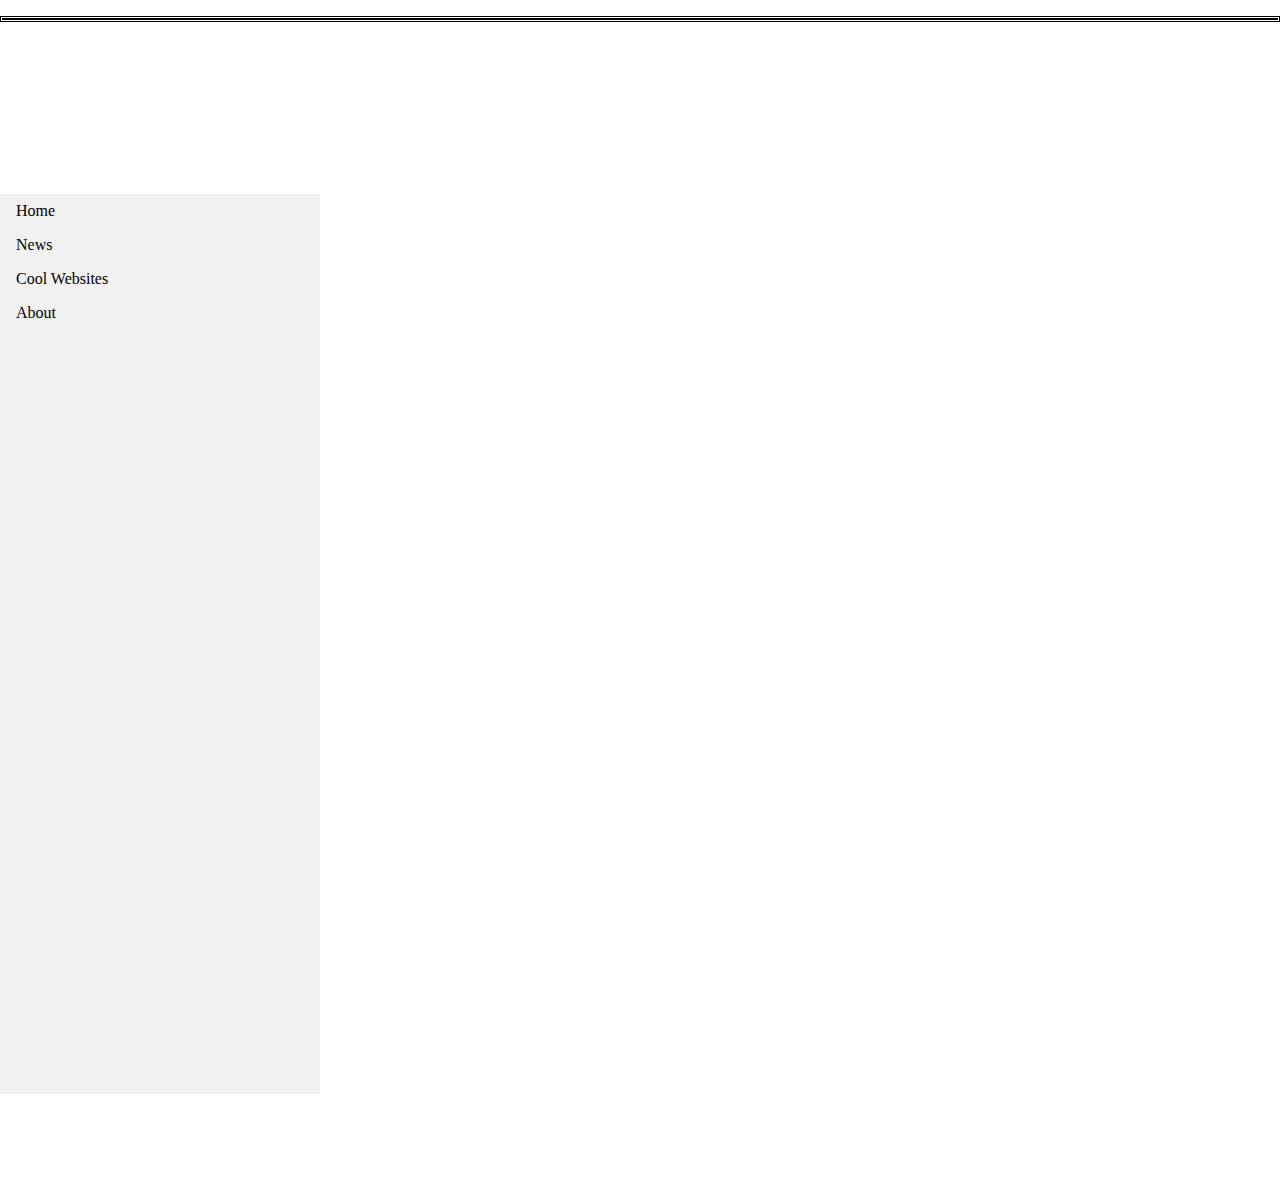
==== about.html @ 1113f073 "Update about.html" ====
<!DOCTYPE html>
<html>
<head>
<title>About</title>
</head>
<body>

 <p class="double"><center><h1>About</h1></center>
 <center><p1>A little bit about this website.</p1></center>
 
 <p2> This website was created by Samantha Mah and Olivia Baksheeff. 
  This entire website is made out of the types of code called html and css. HTML stands for hyper text markup language and CSS stands for cascading style sheets. We used html for the basics of the website such as images, text, and headers and CSS for the color of text, font, and background color.</p2></p>
 
 <head>
<style>
 
 p.double {border-style: double;}
 
 }

p2 {
    text-align: left;
}
body {
    margin: 0;
}

ul {
    list-style-type: none;
    margin: 0;
    padding: 0;
    width: 25%;
    background-color: #f1f1f1;
    position: fixed;
    height: 100%;
    overflow: auto;
}

li a {
    display: block;
    color: #000;
    padding: 8px 16px;
    text-decoration: none;
}

li a.active {
    background-color: #4CAF50;
    color: white;
}

li a:hover:not(.active) {
    background-color: #555;
    color: white;
}
 
 }

  body {
    color: white;
}

h1 {
    color: white;
    font-family: "Courier New", Courier, monospace;
}

 p1{ 
  color: white;
  font-family: "Courier New", Courier, monospace;
  
 }
 
 p2{ 
  color: white;
  font-family: "Courier New", Courier, monospace;
 }
  
h2 {
  color: white;
 
  }
</style>
</head>  
<body>

<ul>
  <li><a href="http://samanthamah.github.io">Home</a></li>
  <li><a href="https://samanthamah.github.io/news.html">News</a></li>
  <li><a href="https://samanthamah.github.io/coolwebsites.html">Cool Websites</a></li>
  <li><a href="active" href="#about">About</a></li>
</ul>


<div style="margin-left:25%;padding:1px 16px;height:1000px;">
 
 <style>
 body {
  animation: pulse 10s infinite;
}

@keyframes pulse {
  0% {
    background-color: violet;
  }
  100% {
    background-color: turquoise;
  }
}

</style>
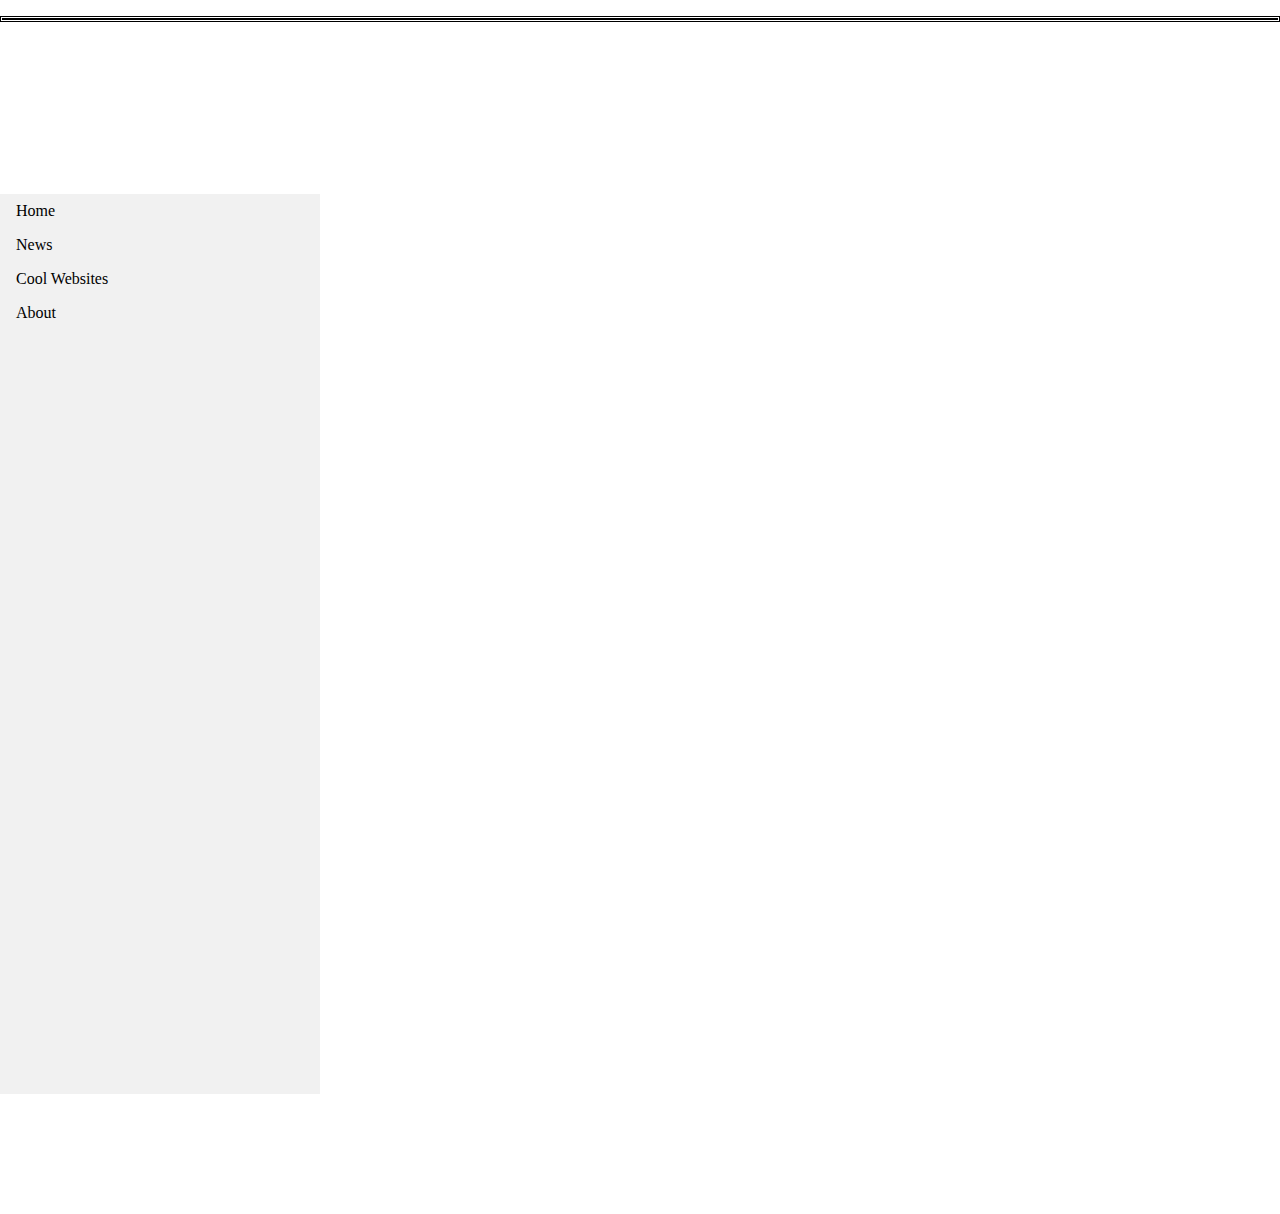
==== commit 349da5a0: "Update about.html" ====
--- a/about.html
+++ b/about.html
@@ -89,6 +89,8 @@
   <li><a href="https://samanthamah.github.io/coolwebsites.html">Cool Websites</a></li>
   <li><a href="active" href="#about">About</a></li>
 </ul>
+ 
+ <img src="http://www.animateit.net/data/media/april2014/butterfly-0214-9.gif" alt="Butterfly Animation">
 
 
 <div style="margin-left:25%;padding:1px 16px;height:1000px;">
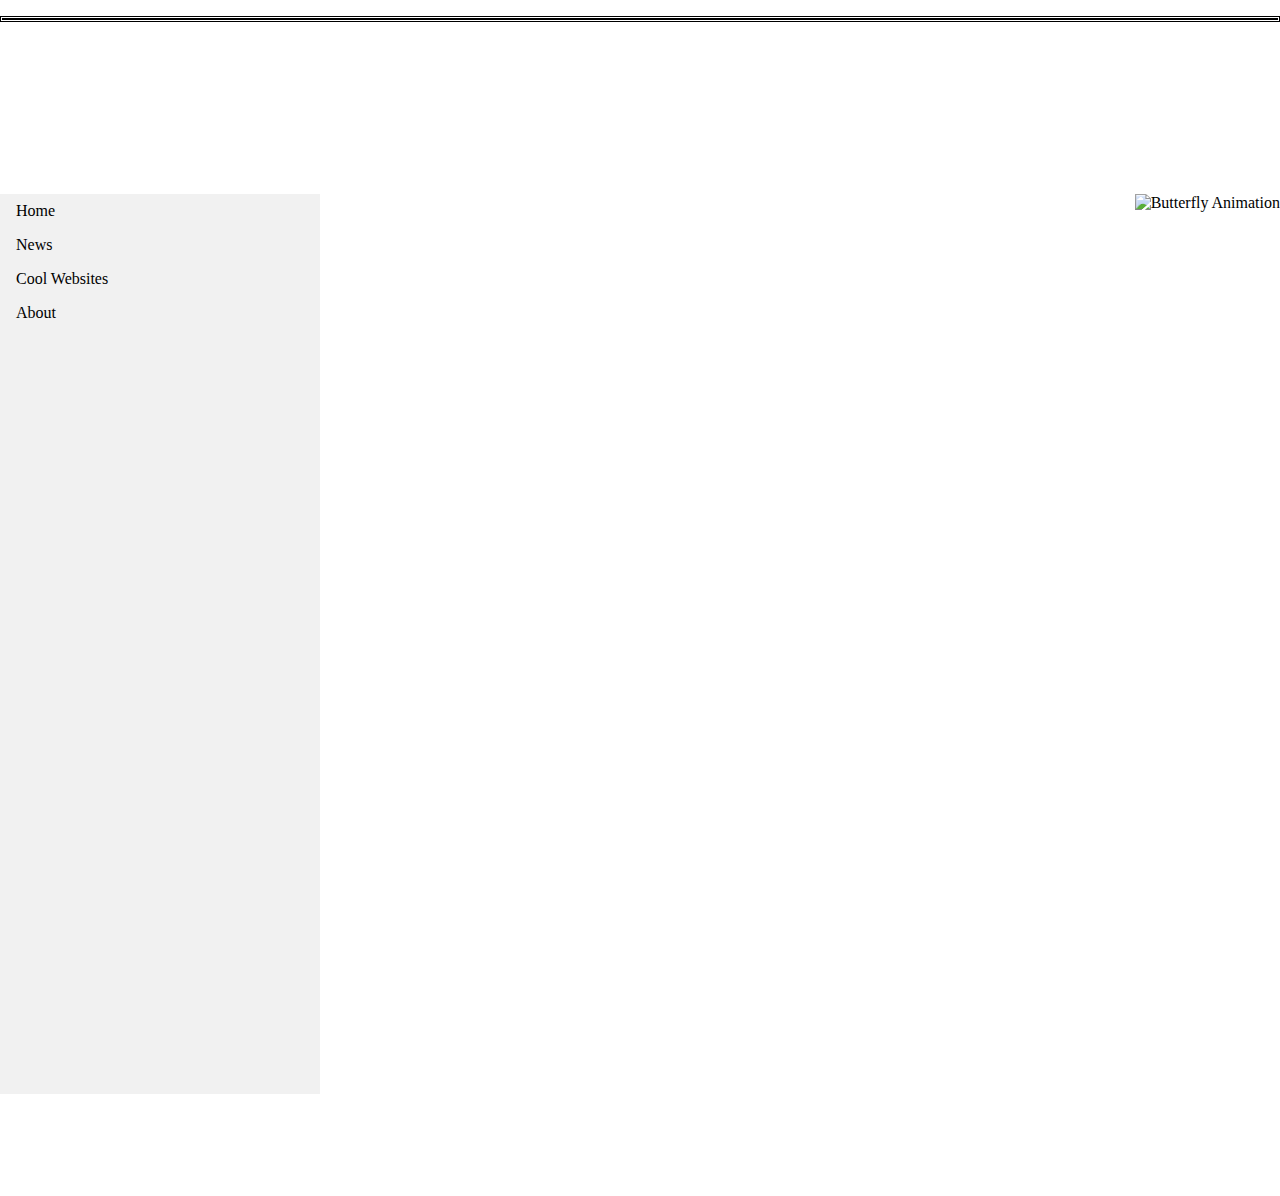
==== commit 5535bf2a: "Update about.html" ====
--- a/about.html
+++ b/about.html
@@ -90,7 +90,7 @@
   <li><a href="active" href="#about">About</a></li>
 </ul>
  
- <img src="http://www.animateit.net/data/media/april2014/butterfly-0214-9.gif" alt="Butterfly Animation">
+<img src="http://www.animateit.net/data/media/april2014/butterfly-0214-9.gif" alt="Butterfly Animation" align="right">
 
 
 <div style="margin-left:25%;padding:1px 16px;height:1000px;">
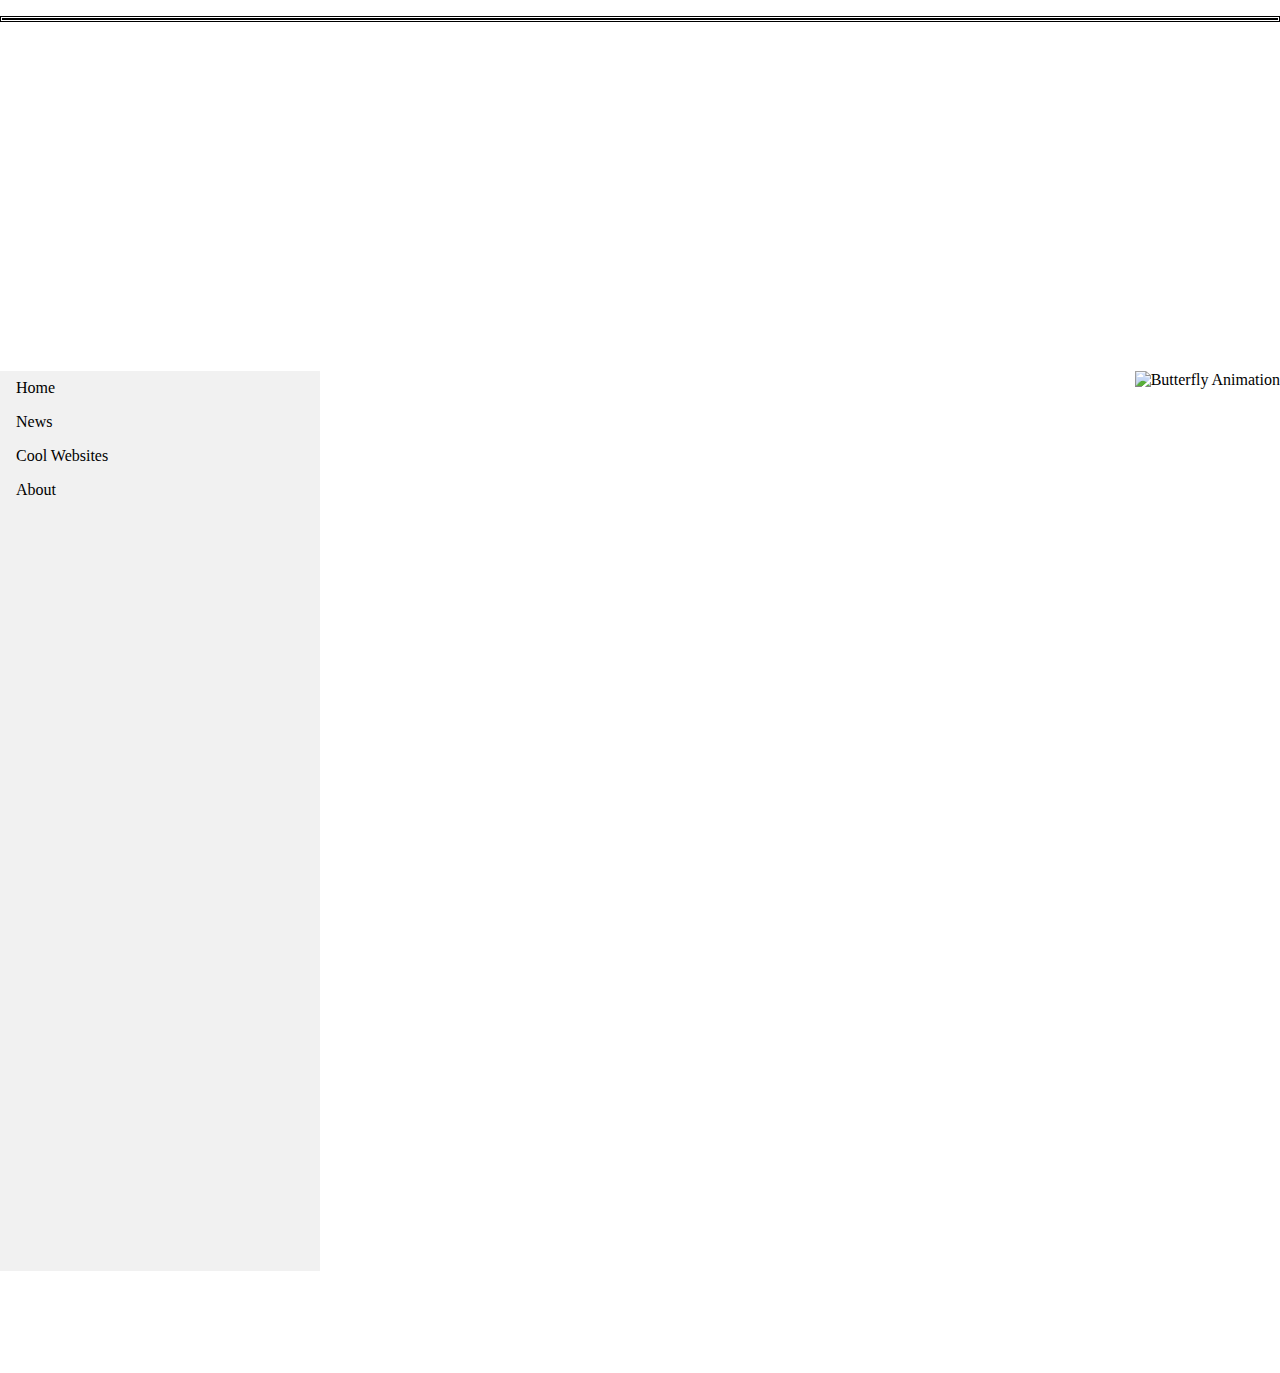
==== commit 6a29e8ed: "Update about.html" ====
--- a/about.html
+++ b/about.html
@@ -8,8 +8,8 @@
  <p class="double"><center><h1>About</h1></center>
  <center><p1>A little bit about this website.</p1></center>
  
- <p2> This website was created by Samantha Mah and Olivia Baksheeff. 
-  This entire website is made out of the types of code called html and css. HTML stands for hyper text markup language and CSS stands for cascading style sheets. We used html for the basics of the website such as images, text, and headers and CSS for the color of text, font, and background color.</p2></p>
+ <font size="6"><p2> This website was created by Samantha Mah and Olivia Baksheeff. 
+  This entire website is made out of the types of code called html and css. HTML stands for hyper text markup language and CSS stands for cascading style sheets. We used html for the basics of the website such as images, text, and headers and CSS for the color of text, font, and background color.</p2></font></p>
  
  <head>
 <style>
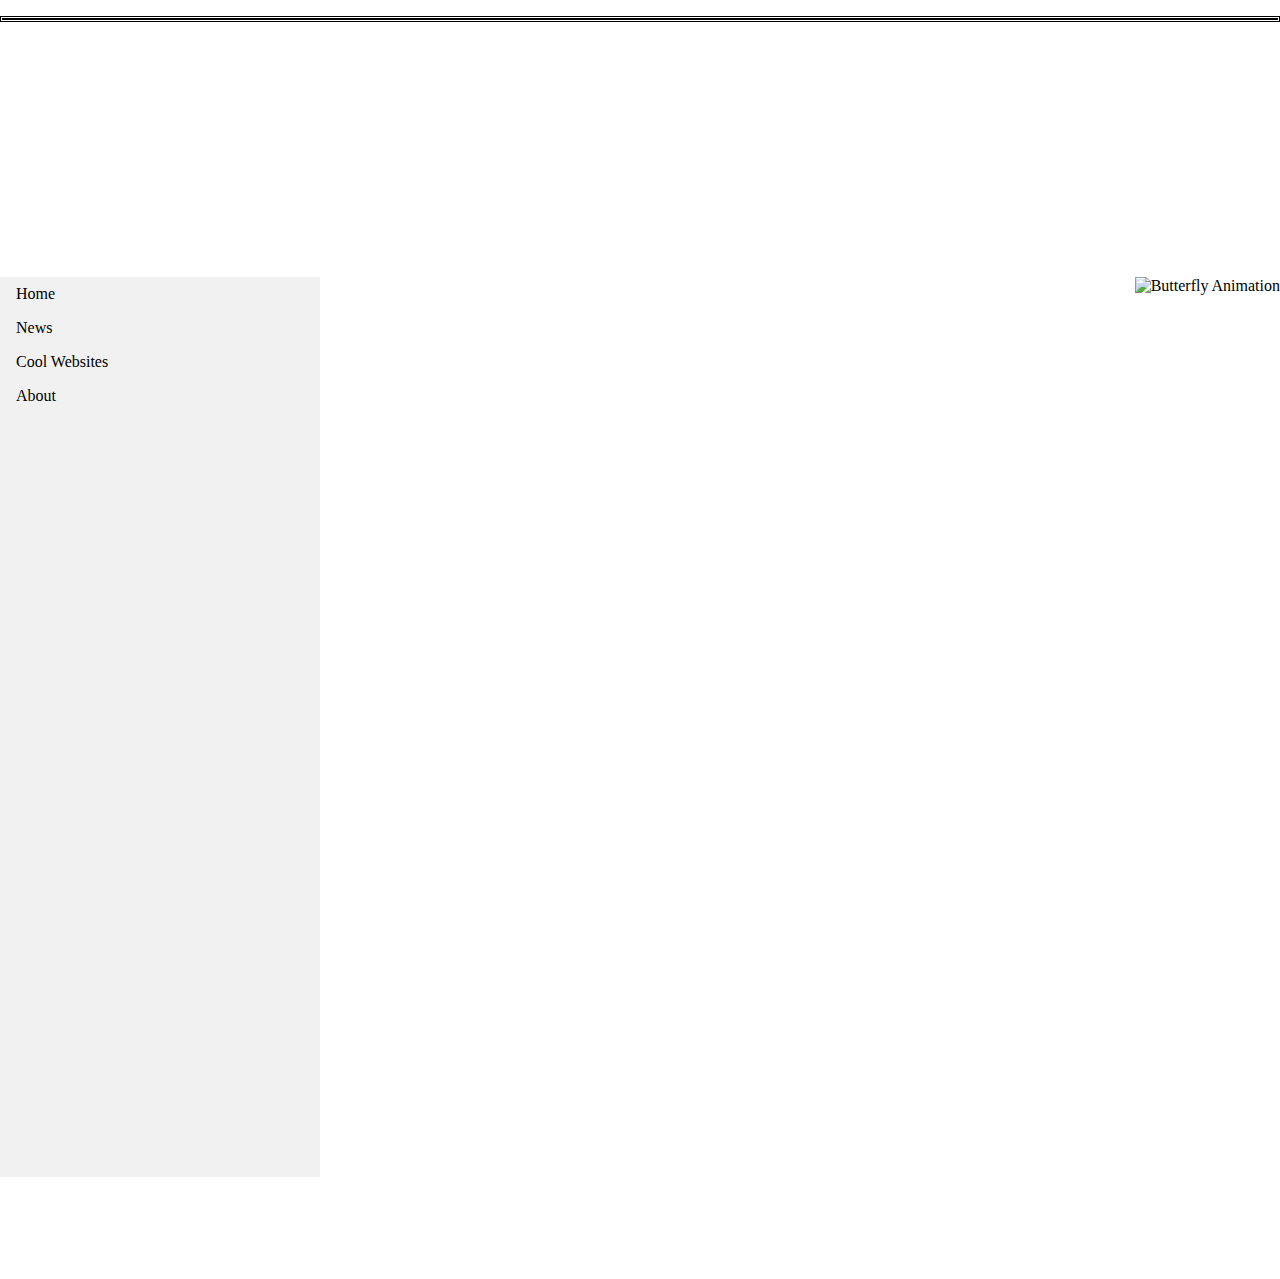
==== commit 27c7ec74: "Update about.html" ====
--- a/about.html
+++ b/about.html
@@ -8,7 +8,7 @@
  <p class="double"><center><h1>About</h1></center>
  <center><p1>A little bit about this website.</p1></center>
  
- <font size="6"><p2> This website was created by Samantha Mah and Olivia Baksheeff. 
+ <font size="5"><p2> This website was created by Samantha Mah and Olivia Baksheeff. 
   This entire website is made out of the types of code called html and css. HTML stands for hyper text markup language and CSS stands for cascading style sheets. We used html for the basics of the website such as images, text, and headers and CSS for the color of text, font, and background color.</p2></font></p>
  
  <head>
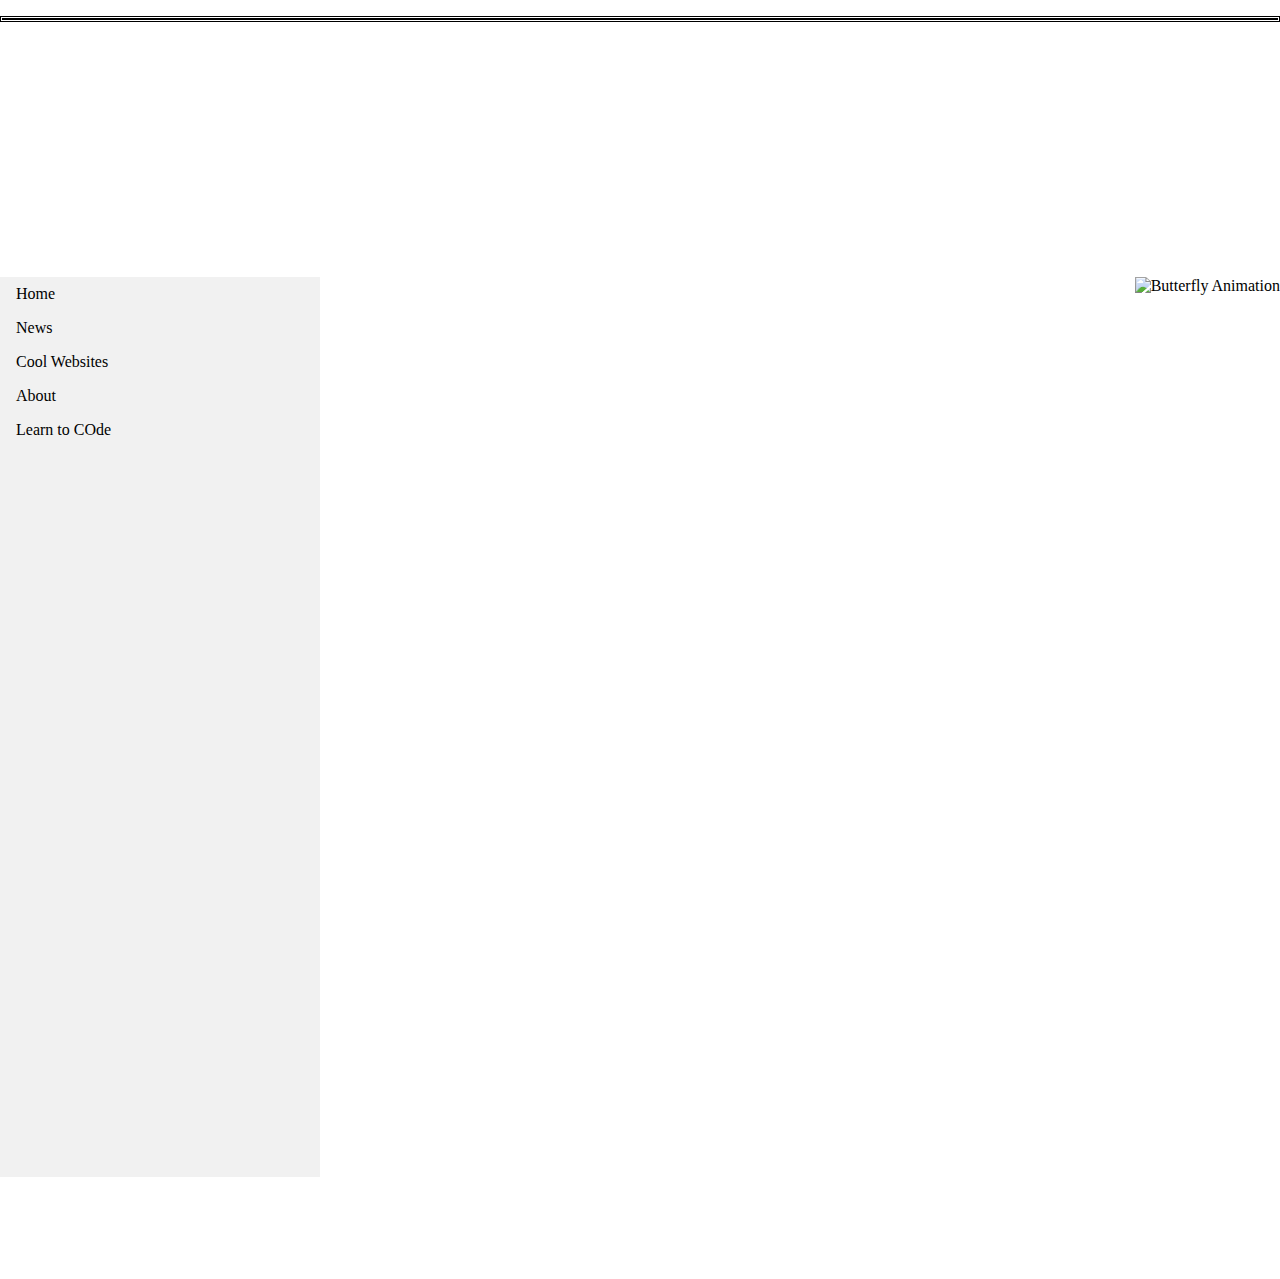
==== commit a258b79d: "Update about.html" ====
--- a/about.html
+++ b/about.html
@@ -88,6 +88,7 @@
   <li><a href="https://samanthamah.github.io/news.html">News</a></li>
   <li><a href="https://samanthamah.github.io/coolwebsites.html">Cool Websites</a></li>
   <li><a href="active" href="#about">About</a></li>
+ <li><a href="https://samanthamah.github.io/learntocode.html">Learn to COde</a></li>
 </ul>
  
 <img src="http://www.animateit.net/data/media/april2014/butterfly-0214-9.gif" alt="Butterfly Animation" align="right">
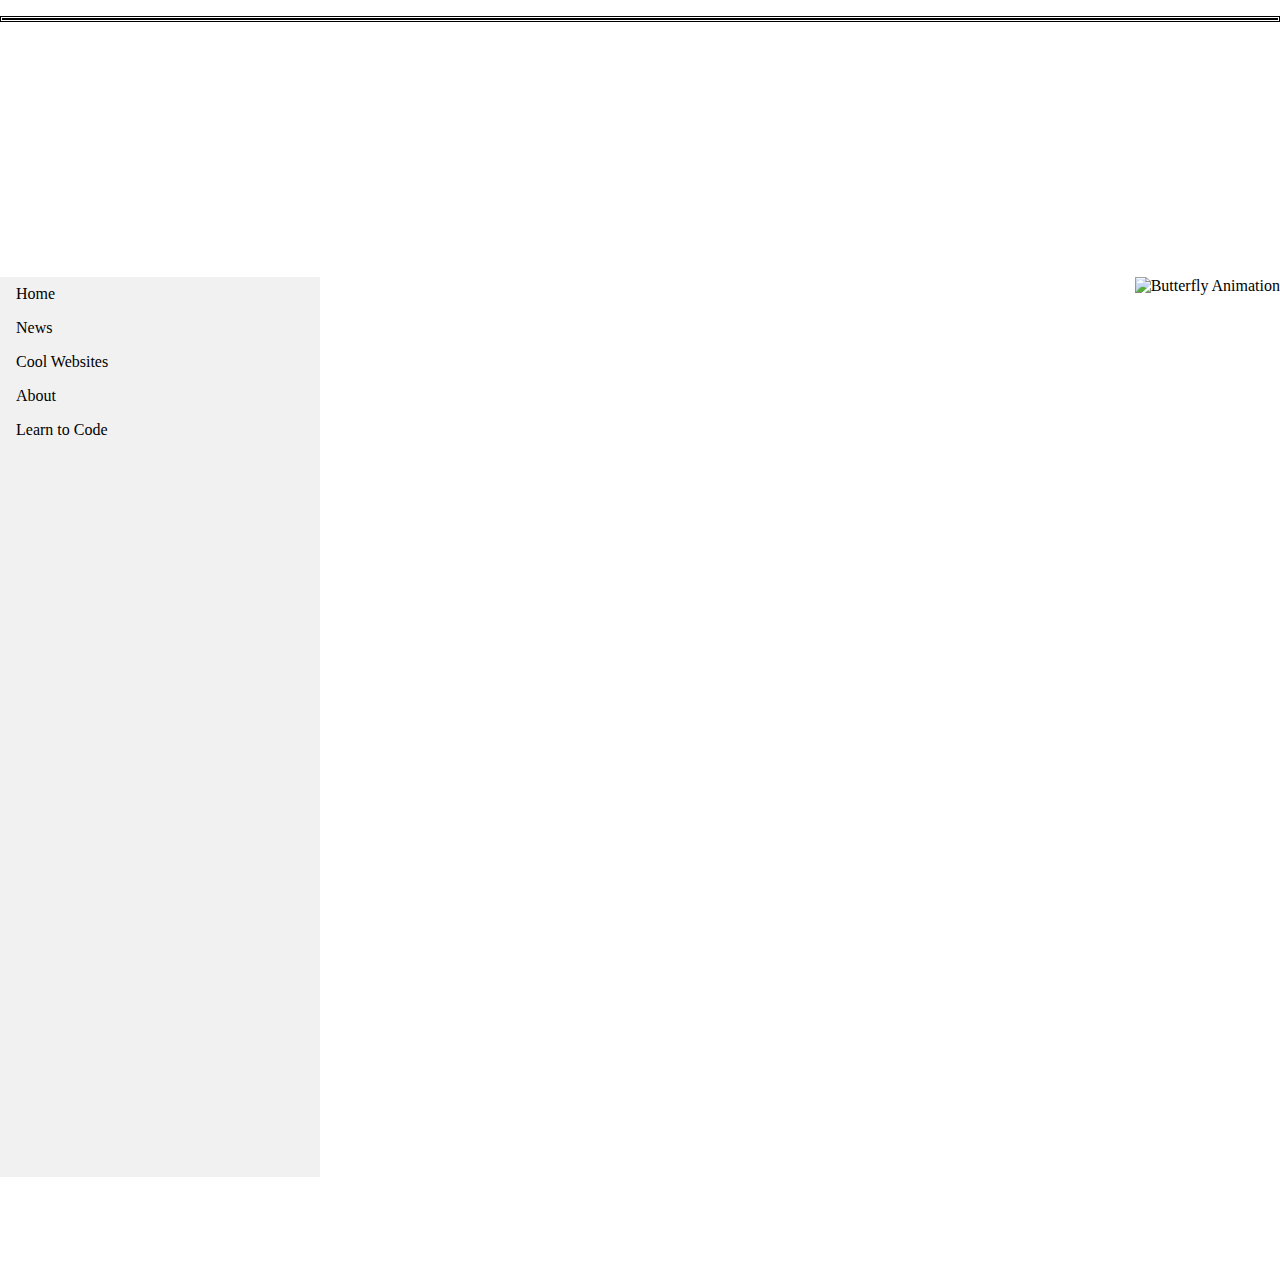
==== commit b36c109a: "Update about.html" ====
--- a/about.html
+++ b/about.html
@@ -88,7 +88,7 @@
   <li><a href="https://samanthamah.github.io/news.html">News</a></li>
   <li><a href="https://samanthamah.github.io/coolwebsites.html">Cool Websites</a></li>
   <li><a href="active" href="#about">About</a></li>
- <li><a href="https://samanthamah.github.io/learntocode.html">Learn to COde</a></li>
+ <li><a href="https://samanthamah.github.io/learntocode.html">Learn to Code</a></li>
 </ul>
  
 <img src="http://www.animateit.net/data/media/april2014/butterfly-0214-9.gif" alt="Butterfly Animation" align="right">
